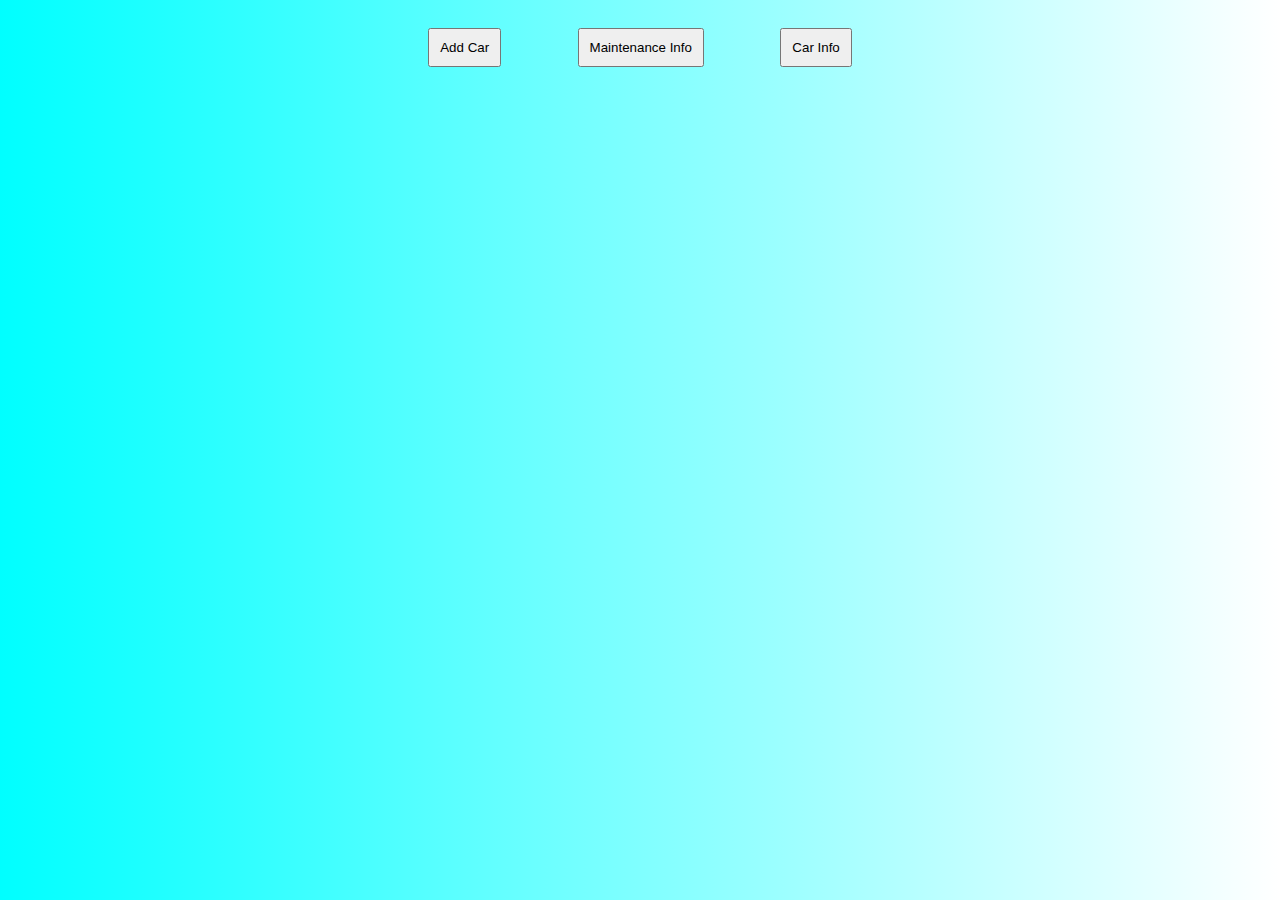
==== maint.html @ 77267ebb "I have no idea what I'm doing" ====
<!DOCTYPE html>
<html lang="en">

<head>
    <meta charset="UTF-8">
    <meta http-equiv="X-UA-Compatible" content="IE=edge">
    <meta name="viewport" content="width=device-width, initial-scale=1.0">
    <script src="maintenance.js" defer></script>
    <link rel="stylesheet" href="maint.css">
    <title>Vehicle Management</title>
</head>

<body>

    <div class="navbar">
        <button class="add-car">Add Car</button>
        <button class="maint">Maintenance Info</button>
        <button class="info">Car Info</button>
    </div>

    <div class="info-search hidden">
        <header>
            <h1>Express Inventory</h1>
        </header>
        <form action="search" name="searchBox">
            <label for="info-search" name="info-search">Search by Inv</label>
            <input type="text" name="info-search" id="info-search">
            <button type="submit" class="info-search-submit">Search</button>
        </form>

    </div>

    <div class="maint-search hidden">
        <header>
            <h1>Express Maintenance</h1>
        </header>
        <form action="search" name="searchBox">
            <label for="inv-search" name="inv-search">Search by Inv</label>
            <input type="text" name="inv-search" id="inv-search">
            <button type="submit" class="search-submit">Search</button>
        </form>
    </div>

    <div class="results">

    </div>
</body>

</html>
---- maint.css ----
:root {
    font-size: 20px;
}

body {
    background: linear-gradient(to left, white, aqua);
    display: grid;
    grid-template-columns: 1fr;
    justify-items: center;
}

.navbar {
    padding: 1rem;
    display: flex;
    justify-content: space-around;
    min-width: 500px;
}

.navbar>button {
    padding: 0.5rem;
}

header {
    display: grid;
    grid-template-columns: 1fr;
    justify-items: center;
}

.hidden {
    display: none;
}

form {
    padding: 1rem;
}


table {
    transition: all 2s;
    transform: rotate(180);
    border: 1px solid black;
    padding: .5rem;
    background: lightblue;
}


tr {
    border: 1px solid black;
}

td {
    padding: 1rem;
    text-align: center;

}

th {
    padding: 1rem;
    border: 1px solid black;
}
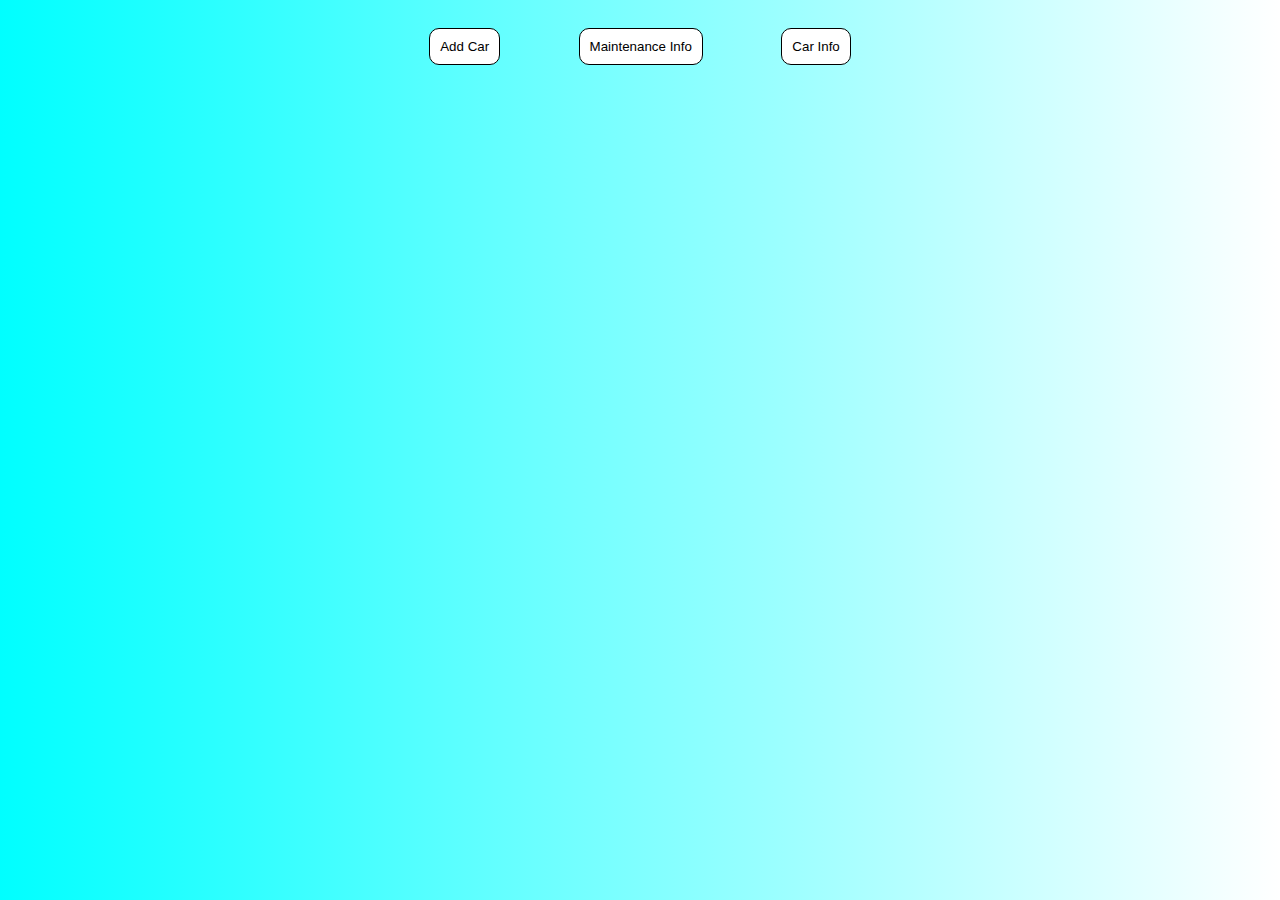
==== commit 82a91056: "most stuff functional. Need to fix edit buttons and design an edit modal" ====
--- a/maint.html
+++ b/maint.html
@@ -41,6 +41,29 @@
         </form>
     </div>
 
+    <div class="add-car-div hidden">
+        <h2>Add Car</h2>
+        <form class="add-car" action="add" name="add-car" id="add-car-form">
+            <span>
+                <label for="inv">Inventory Number:</label>
+                <input type="text" name="inv">
+            </span>
+            <label for="year">Year:</label>
+            <input type="number" name="year">
+            <label for="make">Make:</label>
+            <input type="text" name="make">
+            <label for="model">Model:</label>
+            <input type="text" name="model">
+            <label for="vin">VIN:</label>
+            <input type="text" name="vin">
+            <label for="mileage">Mileage:</label>
+            <input type="number" name="mileage">
+            <label for="tagExpires">Tag Expires</label>
+            <input type="date" name="tagExpires">
+            <button type="submit" class="submit-new-car">Submit</button>
+        </form>
+    </div>
+
     <div class="results">
 
     </div>
--- a/maint.css
+++ b/maint.css
@@ -7,6 +7,13 @@
     display: grid;
     grid-template-columns: 1fr;
     justify-items: center;
+}
+
+button {
+    border-radius: 10px;
+    border: 1px solid black;
+    background: white;
+    padding: 6px;
 }
 
 .navbar {
@@ -24,6 +31,11 @@
     display: grid;
     grid-template-columns: 1fr;
     justify-items: center;
+
+}
+
+header>h2 {
+    transform: rotateX(360);
 }
 
 .hidden {
@@ -31,6 +43,18 @@
 }
 
 form {
+    padding: 1rem;
+    border: 1px solid black;
+    border-radius: 10px;
+}
+
+.add-car {
+    display: grid;
+    grid-template-columns: 1fr;
+    gap: 1rem;
+}
+
+.results {
     padding: 1rem;
 }
 
@@ -41,6 +65,7 @@
     border: 1px solid black;
     padding: .5rem;
     background: lightblue;
+    border-radius: 15px;
 }
 
 
